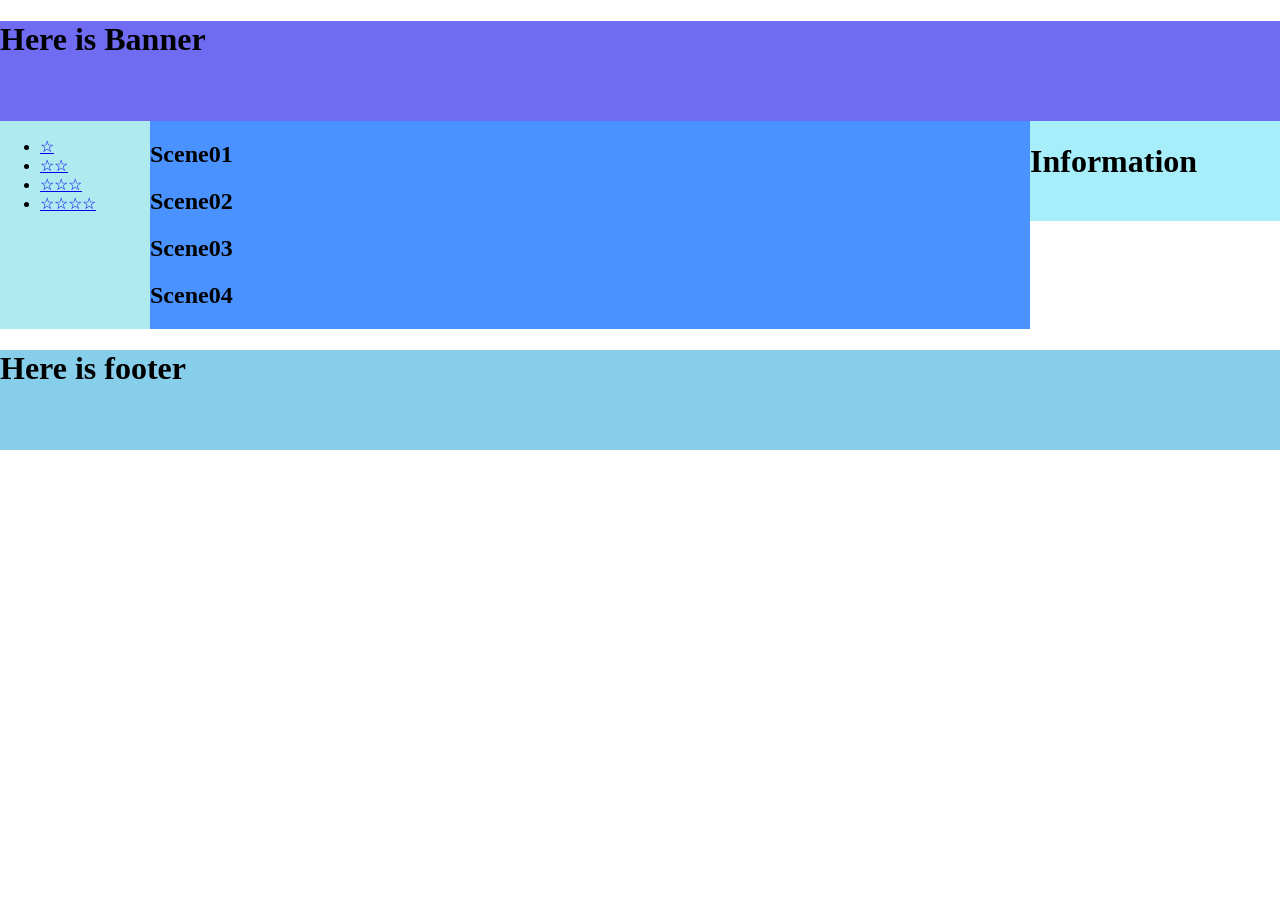
==== as02/index.html @ 451c72b0 "Add AS02 flexbox homepage assignment Co-Authored-By: Claude Sonnet 5 <noreply@anthropic.com>" ====
<!DOCTYPE html>
<html>

<head>
    <title>My first Hand-Made Webpage</title>
    <meta name="viewport" content="width=device-width, initial-scale=1.0">
    <link rel="stylesheet" href="style.css">
</head>

<body>
    <div id="banner"><h1>Here is Banner</h1></div>
    <div id="middle">
        <div id="nav">
            <ul>
                <li><a href="#scene01">☆</a></li>
                <li><a href="#scene02">☆☆</a></li>
                <li><a href="#scene03">☆☆☆</a></li>
                <li><a href="#scene04">☆☆☆☆</a></li>
            </ul>
        </div>
        <div id="content">
            <section id="scene01"><h1>Scene01</h1></section>
            <section id="scene02"><h1>Scene02</h1></section>
            <section id="scene03"><h1>Scene03</h1></section>
            <section id="scene04"><h1>Scene04</h1></section>
        </div>
        <div id="supporting"><h1>Information</h1></div>
    </div>
    <div id="footer"><h1>Here is footer</h1></div>

</body>

</html>
---- as02/style.css ----
p {
  color: rgb(185, 213, 216);
  font-size: 16px;
}
body {
    margin: 0;
}
#banner {
    height: 100px;
    background-color: rgb(111, 108, 241);
}
#middle {
    display: flex;
}
#content {
    flex: 1;
    background-color: rgb(73, 146, 255);
}
#footer {
    height: 100px;
    background-color: skyblue;
}
#supporting {
    width: 250px;
    height: 100px;
     background-color: rgb(166, 238, 249);
}

#nav {
    width: 150px;
    background-color: rgb(175, 234, 240);
}
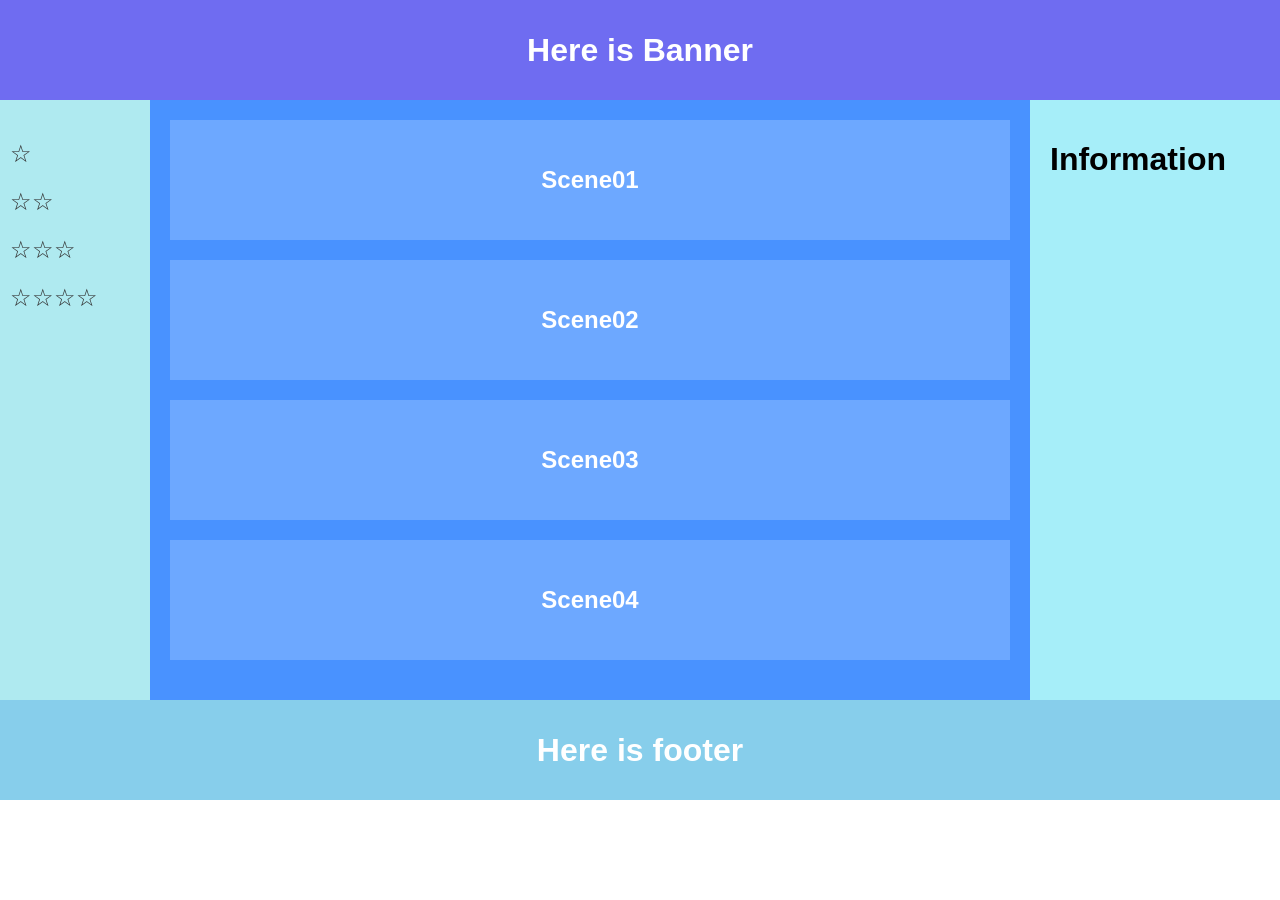
==== commit 2a6efec0: "Wrap AS02 layout in container, fix banner to top, tidy styles Co-Authored-By: Claude Opus 5.5 <norep" ====
--- a/as02/index.html
+++ b/as02/index.html
@@ -2,6 +2,7 @@
 <html>
 
 <head>
+    <meta charset="UTF-8">
     <title>My first Hand-Made Webpage</title>
     <meta name="viewport" content="width=device-width, initial-scale=1.0">
     <link rel="stylesheet" href="style.css">
@@ -9,25 +10,30 @@
 
 <body>
     <div id="banner"><h1>Here is Banner</h1></div>
-    <div id="middle">
-        <div id="nav">
-            <ul>
-                <li><a href="#scene01">☆</a></li>
-                <li><a href="#scene02">☆☆</a></li>
-                <li><a href="#scene03">☆☆☆</a></li>
-                <li><a href="#scene04">☆☆☆☆</a></li>
-            </ul>
+
+    <div id="container">
+        <div id="middle">
+            <div id="nav">
+                <ul>
+                    <li><a href="#scene01">☆</a></li>
+                    <li><a href="#scene02">☆☆</a></li>
+                    <li><a href="#scene03">☆☆☆</a></li>
+                    <li><a href="#scene04">☆☆☆☆</a></li>
+                </ul>
+            </div>
+
+            <div id="content">
+                <section id="scene01"><h1>Scene01</h1></section>
+                <section id="scene02"><h1>Scene02</h1></section>
+                <section id="scene03"><h1>Scene03</h1></section>
+                <section id="scene04"><h1>Scene04</h1></section>
+            </div>
+
+            <div id="supporting"><h1>Information</h1></div>
         </div>
-        <div id="content">
-            <section id="scene01"><h1>Scene01</h1></section>
-            <section id="scene02"><h1>Scene02</h1></section>
-            <section id="scene03"><h1>Scene03</h1></section>
-            <section id="scene04"><h1>Scene04</h1></section>
-        </div>
-        <div id="supporting"><h1>Information</h1></div>
     </div>
+
     <div id="footer"><h1>Here is footer</h1></div>
-
 </body>
 
-</html>+</html>
--- a/as02/style.css
+++ b/as02/style.css
@@ -1,32 +1,83 @@
-p {
-  color: rgb(185, 213, 216);
-  font-size: 16px;
+* {
+    box-sizing: border-box;
 }
+
 body {
     margin: 0;
+    font-family: Arial, sans-serif;
+    padding-top: 100px;
 }
+
 #banner {
     height: 100px;
     background-color: rgb(111, 108, 241);
+    display: flex;
+    align-items: center;
+    justify-content: center;
+    color: white;
+    position: fixed;
+    top: 0;
+    width: 100%;
 }
+
+#container {
+    width: 100%;
+}
+
 #middle {
     display: flex;
-}
-#content {
-    flex: 1;
-    background-color: rgb(73, 146, 255);
-}
-#footer {
-    height: 100px;
-    background-color: skyblue;
-}
-#supporting {
-    width: 250px;
-    height: 100px;
-     background-color: rgb(166, 238, 249);
+    min-height: 500px;
 }
 
 #nav {
     width: 150px;
     background-color: rgb(175, 234, 240);
-}+    padding: 20px 10px;
+}
+
+#nav ul {
+    list-style: none;
+    margin: 0;
+    padding: 0;
+}
+
+#nav li {
+    margin: 20px 0;
+}
+
+#nav a {
+    text-decoration: none;
+    font-size: 24px;
+    color: #333;
+}
+
+#content {
+    flex: 1;
+    background-color: rgb(73, 146, 255);
+    padding: 20px;
+}
+
+#content section {
+    min-height: 120px;
+    background: rgba(255, 255, 255, 0.2);
+    margin-bottom: 20px;
+    display: flex;
+    align-items: center;
+    justify-content: center;
+    color: white;
+}
+
+#supporting {
+    width: 250px;
+    background-color: rgb(166, 238, 249);
+    padding: 20px;
+}
+
+#footer {
+    height: 100px;
+    background-color: skyblue;
+    display: flex;
+    align-items: center;
+    justify-content: center;
+    color: white;
+}
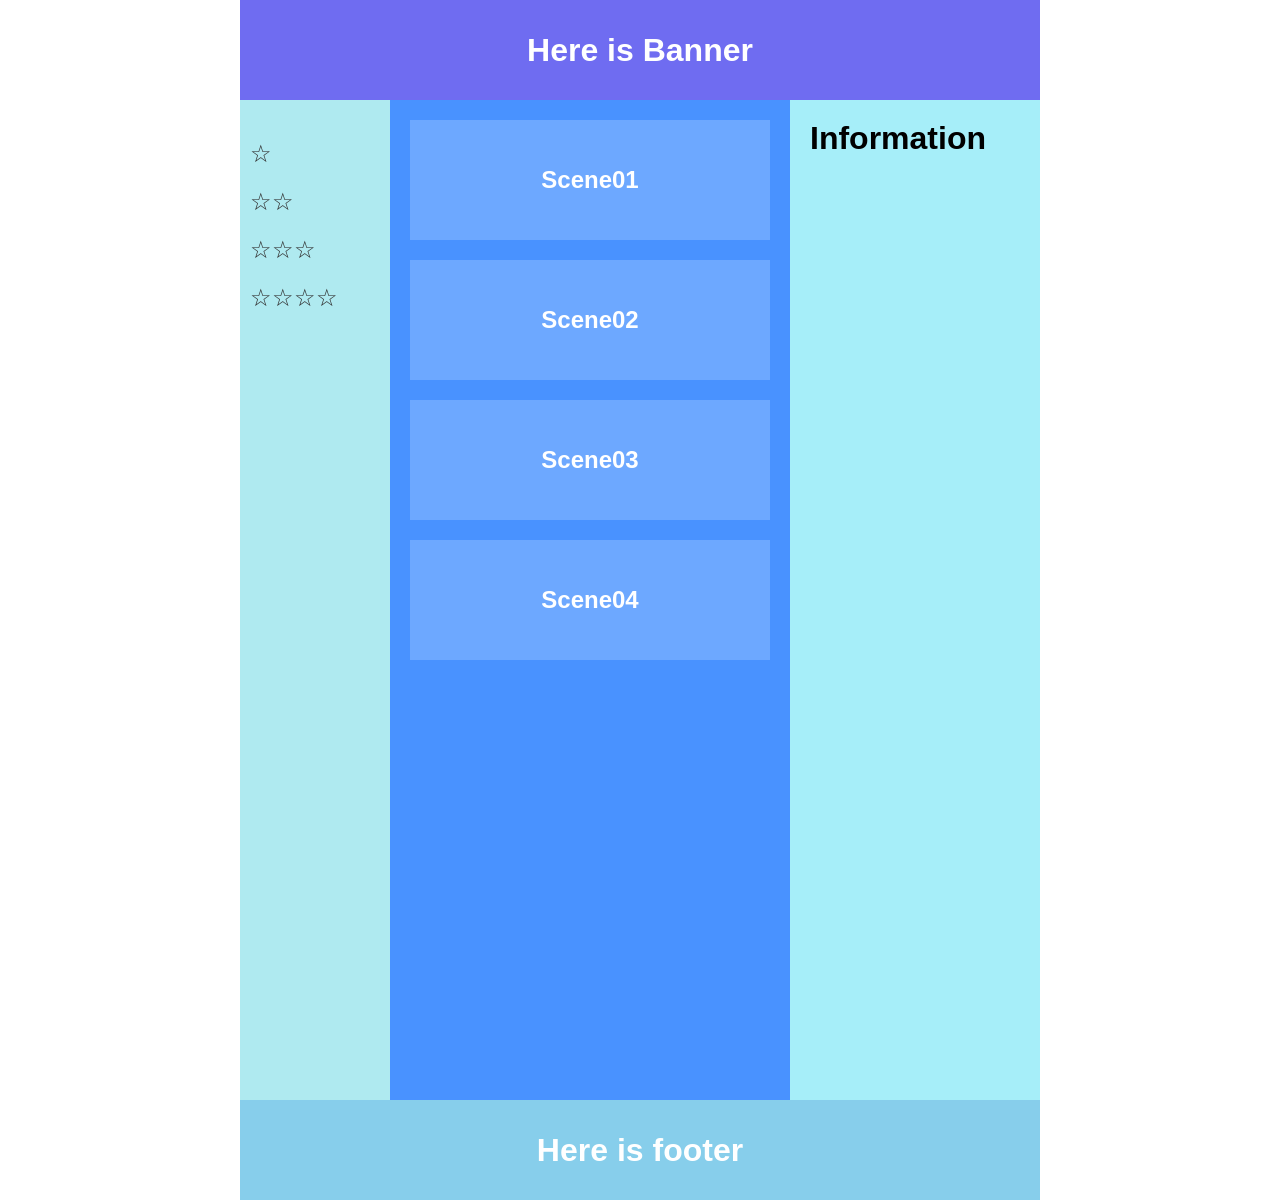
==== commit 6a938194: "Center AS02 page in an 800px wrapper (tutorial step 7) Co-Authored-By: Claude Opus 5.5 <noreply@anth" ====
--- a/as02/index.html
+++ b/as02/index.html
@@ -5,13 +5,14 @@
     <meta charset="UTF-8">
     <title>My first Hand-Made Webpage</title>
     <meta name="viewport" content="width=device-width, initial-scale=1.0">
-    <link rel="stylesheet" href="style.css">
+    <link rel="stylesheet" href="css/style.css">
 </head>
 
 <body>
-    <div id="banner"><h1>Here is Banner</h1></div>
+    <div id="container">
+        <div id="banner"><h1>Here is Banner</h1></div>
+        <div id="banner-placeholder">&nbsp;</div>
 
-    <div id="container">
         <div id="middle">
             <div id="nav">
                 <ul>
@@ -21,6 +22,7 @@
                     <li><a href="#scene04">☆☆☆☆</a></li>
                 </ul>
             </div>
+            <div id="nav-placeholder"></div>
 
             <div id="content">
                 <section id="scene01"><h1>Scene01</h1></section>
@@ -31,9 +33,9 @@
 
             <div id="supporting"><h1>Information</h1></div>
         </div>
+
+        <div id="footer"><h1>Here is footer</h1></div>
     </div>
-
-    <div id="footer"><h1>Here is footer</h1></div>
 </body>
 
 </html>
--- a/as02/css/style.css
+++ b/as02/css/style.css
@@ -0,0 +1,102 @@
+* {
+    box-sizing: border-box;
+}
+
+body {
+    margin: 0;
+    padding: 0;
+    font-family: Arial, sans-serif;
+}
+
+h1 {
+    margin: 0;
+}
+
+#banner {
+    height: 100px;
+    line-height: 100px;
+    text-align: center;
+    background-color: rgb(111, 108, 241);
+    color: white;
+    position: fixed;
+    top: 0;
+    width: 800px;
+}
+
+#banner-placeholder {
+    height: 100px;
+}
+
+#container {
+    width: 800px;
+    margin: 0 auto;
+}
+
+#middle {
+    overflow: hidden; /* Clear floats */
+}
+
+#nav {
+    width: 150px;
+    background-color: rgb(175, 234, 240);
+    padding: 20px 10px;
+    position: fixed;
+    top: 100px;
+}
+
+#nav-placeholder {
+    width: 150px;
+    height: 1000px;
+    float: left;
+    background-color: rgb(175, 234, 240);
+}
+
+#nav ul {
+    list-style: none;
+    margin: 0;
+    padding: 0;
+}
+
+#nav li {
+    margin: 20px 0;
+}
+
+#nav a {
+    text-decoration: none;
+    font-size: 24px;
+    color: #333;
+}
+
+#content {
+    width: calc(100% - 150px - 250px);
+    height: 1000px;
+    float: left;
+    background-color: rgb(73, 146, 255);
+    padding: 20px;
+}
+
+#content section {
+    height: 120px;
+    line-height: 120px;
+    text-align: center;
+    background: rgba(255, 255, 255, 0.2);
+    margin-bottom: 20px;
+    color: white;
+}
+
+#supporting {
+    width: 250px;
+    height: 1000px;
+    float: left;
+    background-color: rgb(166, 238, 249);
+    padding: 20px;
+}
+
+#footer {
+    height: 100px;
+    line-height: 100px;
+    text-align: center;
+    background-color: skyblue;
+    color: white;
+    clear: both;
+}
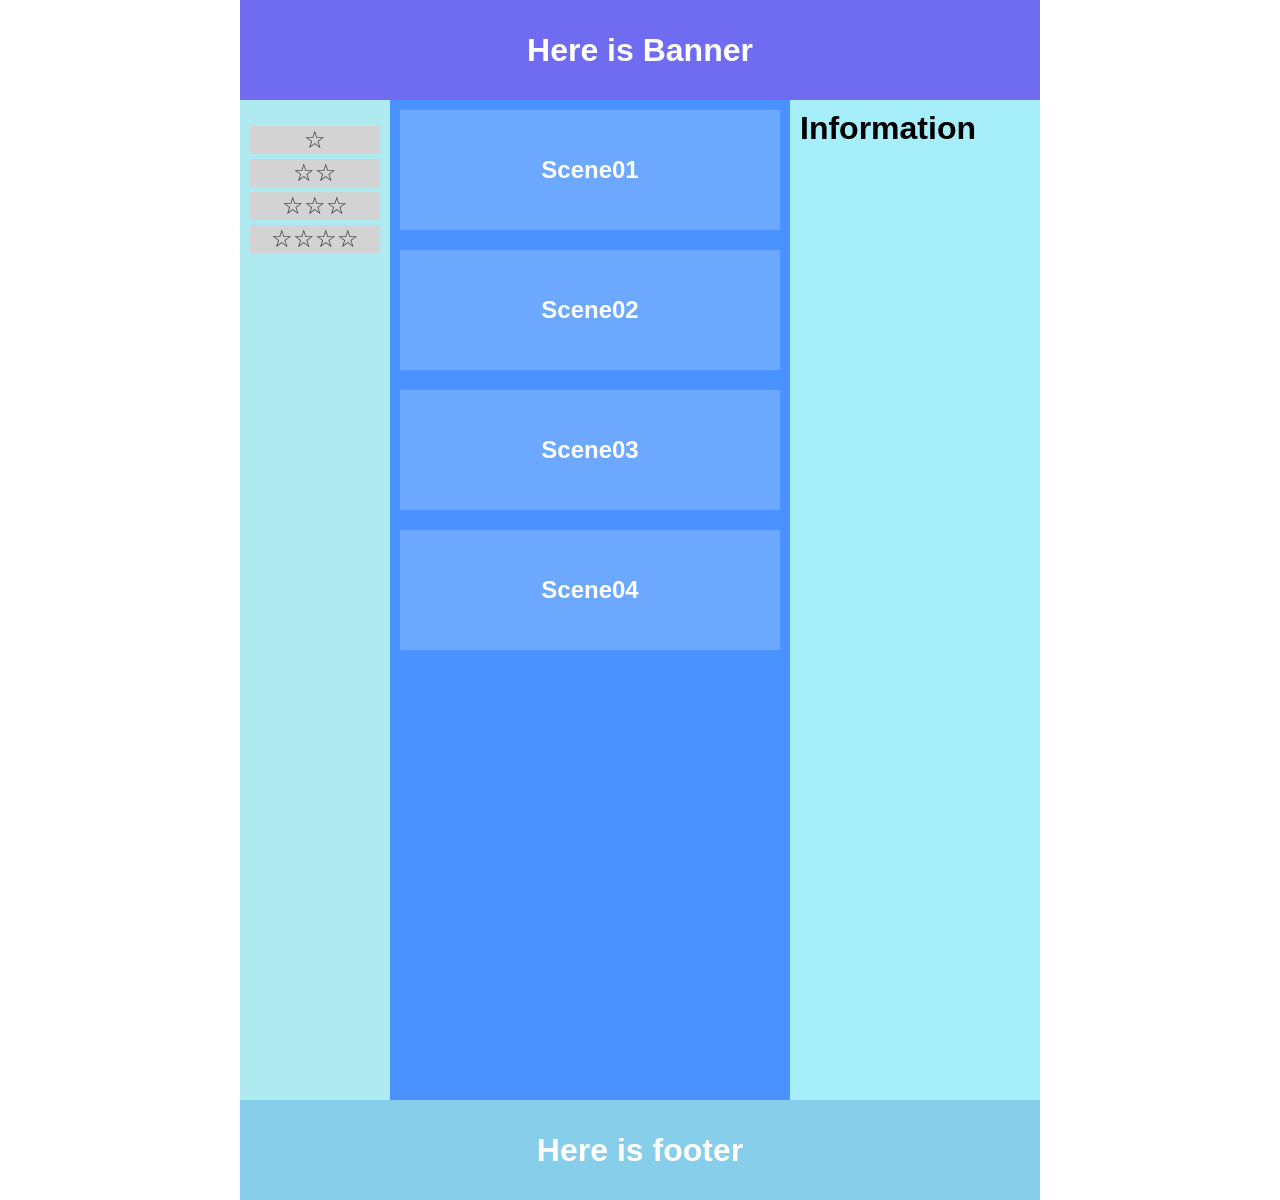
==== commit 1a4cc60f: "Apply CSS tutorial step 8: nav list styling, text-container padding, scroll offset Co-Authored-By: C" ====
--- a/as02/index.html
+++ b/as02/index.html
@@ -1,41 +1,61 @@
 <!DOCTYPE html>
 <html>
+    <head>
+        <meta charset="UTF-8">
+        <title>My first Hand-Made Webpage</title>
+        <meta name="viewport" content="width=device-width, initial-scale=1.0">
+        <link rel="stylesheet" href="css/style.css">
+    </head>
 
-<head>
-    <meta charset="UTF-8">
-    <title>My first Hand-Made Webpage</title>
-    <meta name="viewport" content="width=device-width, initial-scale=1.0">
-    <link rel="stylesheet" href="css/style.css">
-</head>
+    <body>
+        <div id="wrapper">
+            <div id="banner">
+                <div class="text-container">
+                    <h1>Here is Banner</h1>
+                </div>
+            </div>
+            <div id="banner-placeholder">&nbsp;</div>
 
-<body>
-    <div id="container">
-        <div id="banner"><h1>Here is Banner</h1></div>
-        <div id="banner-placeholder">&nbsp;</div>
+            <div class="container">
+                <div id="nav">
+                    <div class="text-container">
+                        <ul>
+                            <li><a href="#scene01">☆</a></li>
+                            <li><a href="#scene02">☆☆</a></li>
+                            <li><a href="#scene03">☆☆☆</a></li>
+                            <li><a href="#scene04">☆☆☆☆</a></li>
+                        </ul>
+                    </div>
+                </div>
+                <div id="nav-placeholder"></div>
 
-        <div id="middle">
-            <div id="nav">
-                <ul>
-                    <li><a href="#scene01">☆</a></li>
-                    <li><a href="#scene02">☆☆</a></li>
-                    <li><a href="#scene03">☆☆☆</a></li>
-                    <li><a href="#scene04">☆☆☆☆</a></li>
-                </ul>
-            </div>
-            <div id="nav-placeholder"></div>
+                <div id="content">
+                    <div class="text-container">
+                        <section id="scene01">
+                            <h1>Scene01</h1>
+                        </section>
+                        <section id="scene02">
+                            <h1>Scene02</h1>
+                        </section>
+                        <section id="scene03">
+                            <h1>Scene03</h1>
+                        </section>
+                        <section id="scene04">
+                            <h1>Scene04</h1>
+                        </section>
+                    </div>
+                </div>
 
-            <div id="content">
-                <section id="scene01"><h1>Scene01</h1></section>
-                <section id="scene02"><h1>Scene02</h1></section>
-                <section id="scene03"><h1>Scene03</h1></section>
-                <section id="scene04"><h1>Scene04</h1></section>
+                <div id="supporting">
+                    <div class="text-container">
+                        <h1>Information</h1>
+                    </div>
+                </div>
             </div>
 
-            <div id="supporting"><h1>Information</h1></div>
+            <div id="footer">
+                <h1>Here is footer</h1>
+            </div>
         </div>
-
-        <div id="footer"><h1>Here is footer</h1></div>
-    </div>
-</body>
-
+    </body>
 </html>
--- a/as02/css/style.css
+++ b/as02/css/style.css
@@ -14,7 +14,7 @@
 
 #banner {
     height: 100px;
-    line-height: 100px;
+    line-height: 80px; /* 100px - 外層 padding 5px×2 - .text-container padding 5px×2 */
     text-align: center;
     background-color: rgb(111, 108, 241);
     color: white;
@@ -27,19 +27,18 @@
     height: 100px;
 }
 
-#container {
+#wrapper {
     width: 800px;
     margin: 0 auto;
 }
 
-#middle {
+.container {
     overflow: hidden; /* Clear floats */
 }
 
 #nav {
     width: 150px;
     background-color: rgb(175, 234, 240);
-    padding: 20px 10px;
     position: fixed;
     top: 100px;
 }
@@ -51,28 +50,11 @@
     background-color: rgb(175, 234, 240);
 }
 
-#nav ul {
-    list-style: none;
-    margin: 0;
-    padding: 0;
-}
-
-#nav li {
-    margin: 20px 0;
-}
-
-#nav a {
-    text-decoration: none;
-    font-size: 24px;
-    color: #333;
-}
-
 #content {
     width: calc(100% - 150px - 250px);
     height: 1000px;
     float: left;
     background-color: rgb(73, 146, 255);
-    padding: 20px;
 }
 
 #content section {
@@ -89,7 +71,6 @@
     height: 1000px;
     float: left;
     background-color: rgb(166, 238, 249);
-    padding: 20px;
 }
 
 #footer {
@@ -100,3 +81,39 @@
     color: white;
     clear: both;
 }
+
+/* 8. Box model: 修改<li>的margin與padding */
+ul {
+    padding-left: 0;
+}
+
+li {
+    display: block;
+    text-align: center;
+    margin-bottom: 5px;
+    background-color: lightgray;
+}
+
+li:hover {
+    background-color: pink;
+}
+
+ul a {
+    text-decoration: none;
+    font-size: 24px;
+    color: #333;
+}
+
+/* 8. Box model: Padding */
+#content, #nav, #supporting, #banner {
+    padding: 5px;
+}
+
+.text-container {
+    padding: 5px;
+}
+
+/* 8. Box model: 超鏈結捲動修正 */
+section {
+    scroll-margin-top: 100px;
+}
